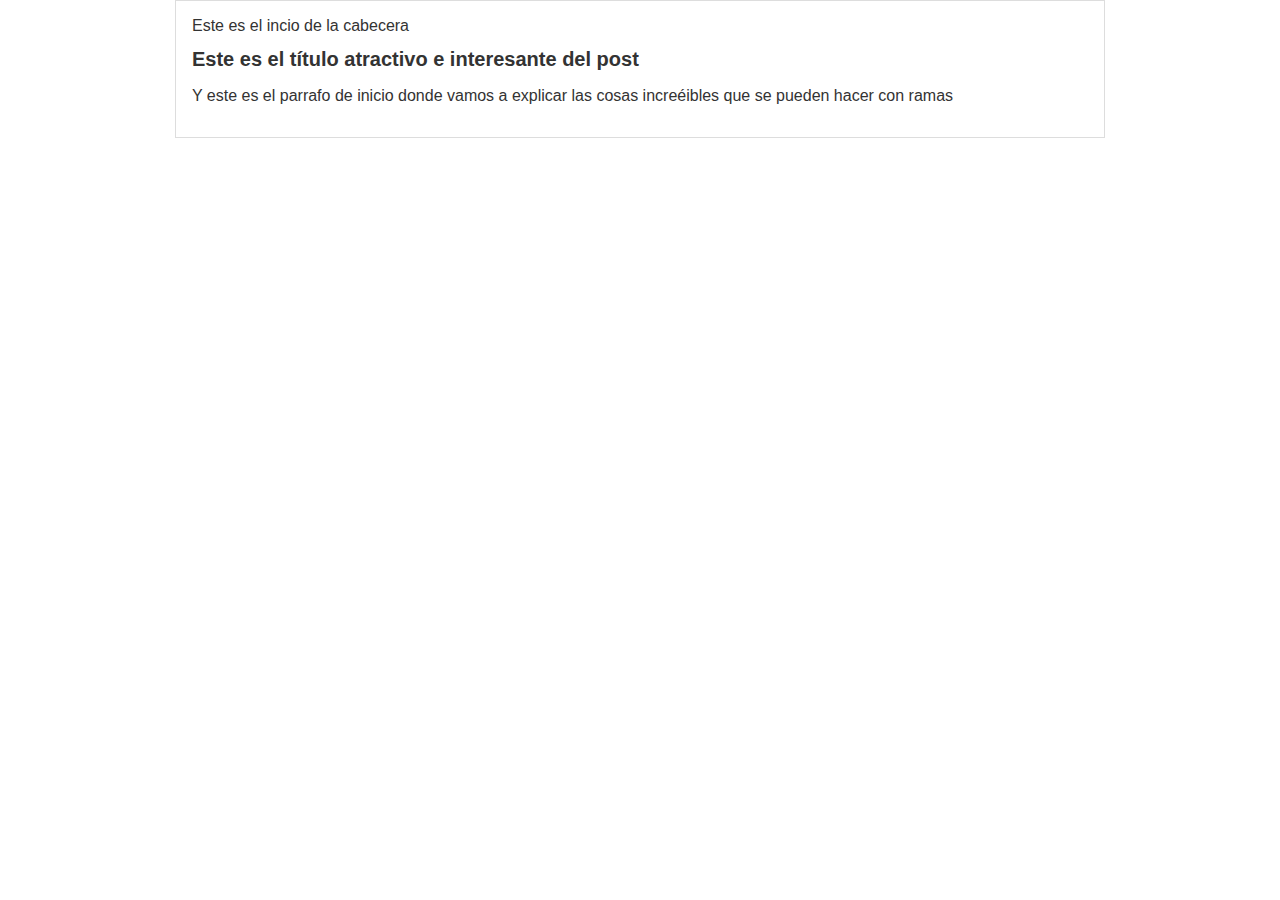
==== blogpost.html @ 6de345a8 "Estructura inicial cabecera" ====
<html>
    <head>
        <title>El titulo del post</title>
        <link rel="stylesheet" href="css/estilos.css" />
    </head>
    <body>
        <div id="container">
            <div id="cabecera">
                Este es el incio de la cabecera
            </div>
            <div id="post">
                <h1>Este es el título atractivo e interesante del post</h1>
                <p>Y este es el parrafo de inicio donde vamos a explicar las cosas increéibles que se pueden hacer con ramas</p>
            </div>
        </div>
    </body>
</html>
---- css/estilos.css ----
body
{
    color: #333;
    text-align: center;
    font-family: "Arial";
    font-size: 16px;
    margin: 0;
    padding: 0;
}
#container
{
    width: 70%;
    padding: 1em;
    text-align: left;
    border: 1px solid #DDD;
    margin: 0 auto;
}

#container h1
{
    font-size: 20px;
}
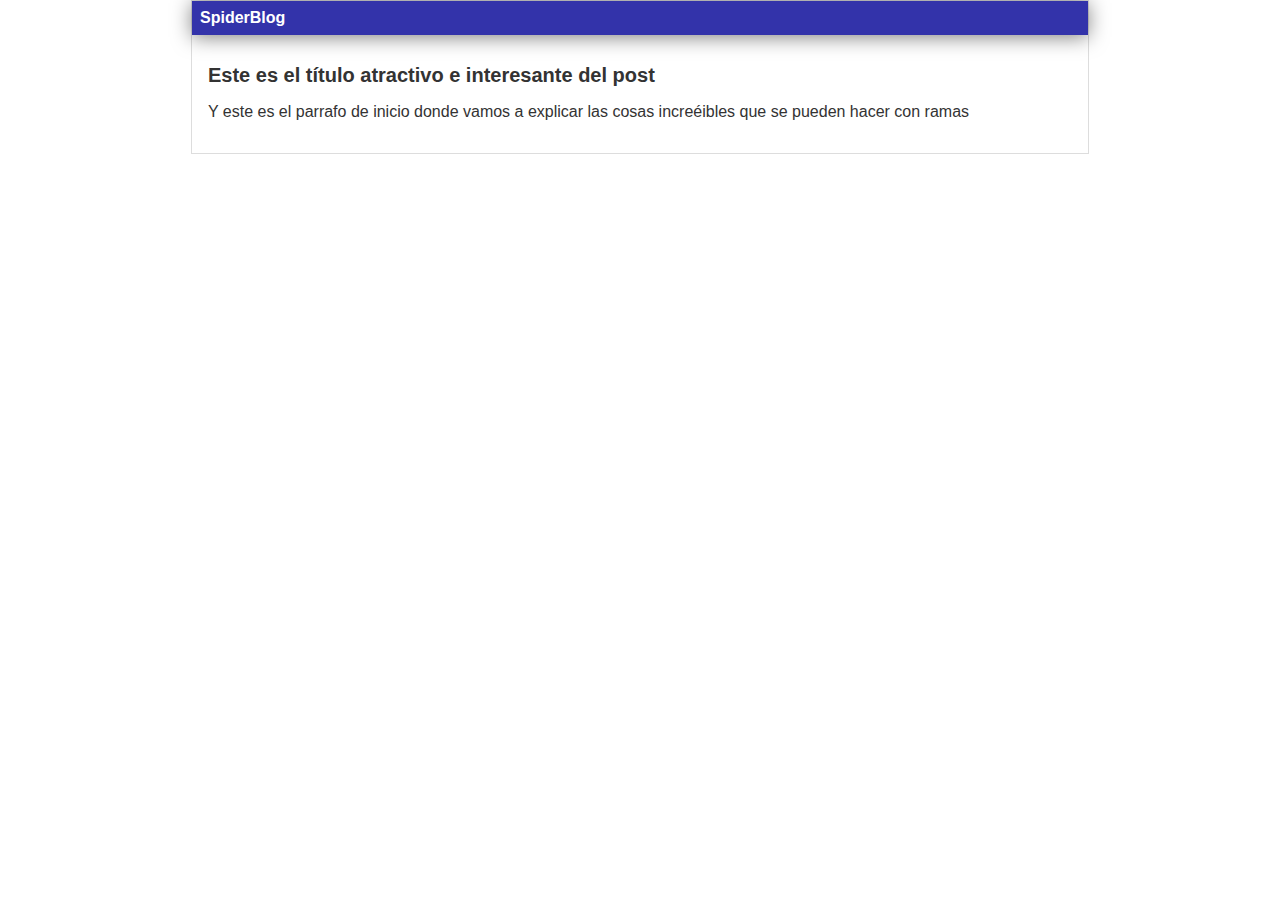
==== commit 31a687f4: "Finalizada la cabecera con diseño azul" ====
--- a/blogpost.html
+++ b/blogpost.html
@@ -6,7 +6,7 @@
     <body>
         <div id="container">
             <div id="cabecera">
-                Este es el incio de la cabecera
+                SpiderBlog
             </div>
             <div id="post">
                 <h1>Este es el título atractivo e interesante del post</h1>
--- a/css/estilos.css
+++ b/css/estilos.css
@@ -2,15 +2,33 @@
 {
     color: #333;
     text-align: center;
-    font-family: "Arial";
+    font-family: Arial;
     font-size: 16px;
     margin: 0;
     padding: 0;
 }
+
+#cabecera
+{
+    background: #33A;
+    box-shadow: 0px 2px 20px 0px rgba(0,0,0,0.5);
+    color: white;
+    font-weight: bold;
+    margin: 0;
+    padding: 0.5em;
+}
+
+#cabecera #tagline
+{
+    padding: 0 0 0 1em;
+    font-weight: normal;
+    font-size: 0.8em;
+}
+
 #container
 {
     width: 70%;
-    padding: 1em;
+    padding: 0;
     text-align: left;
     border: 1px solid #DDD;
     margin: 0 auto;
@@ -20,3 +38,7 @@
 {
     font-size: 20px;
 }
+#post
+{
+    padding: 1em;
+}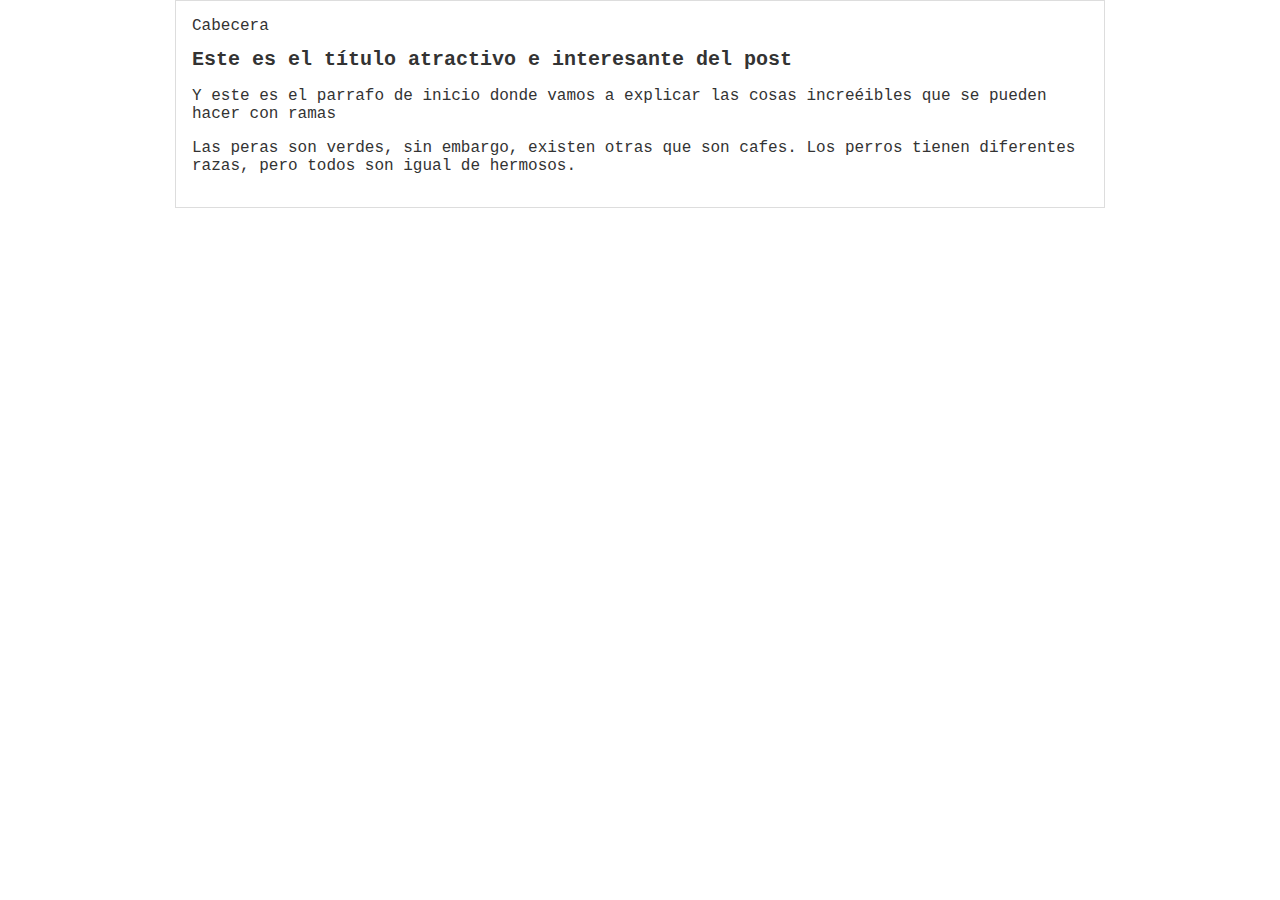
==== commit 0e83f31c: "Agregado el nuevo contenido del blog" ====
--- a/blogpost.html
+++ b/blogpost.html
@@ -6,11 +6,12 @@
     <body>
         <div id="container">
             <div id="cabecera">
-                SpiderBlog
+                Cabecera
             </div>
             <div id="post">
                 <h1>Este es el título atractivo e interesante del post</h1>
                 <p>Y este es el parrafo de inicio donde vamos a explicar las cosas increéibles que se pueden hacer con ramas</p>
+                <p>Las peras son verdes, sin embargo, existen otras que son cafes. Los perros tienen diferentes razas, pero todos son igual de hermosos.</p>
             </div>
         </div>
     </body>
--- a/css/estilos.css
+++ b/css/estilos.css
@@ -2,33 +2,15 @@
 {
     color: #333;
     text-align: center;
-    font-family: Arial;
+    font-family: 'Courier New', Courier, monospace;
     font-size: 16px;
     margin: 0;
     padding: 0;
 }
-
-#cabecera
-{
-    background: #33A;
-    box-shadow: 0px 2px 20px 0px rgba(0,0,0,0.5);
-    color: white;
-    font-weight: bold;
-    margin: 0;
-    padding: 0.5em;
-}
-
-#cabecera #tagline
-{
-    padding: 0 0 0 1em;
-    font-weight: normal;
-    font-size: 0.8em;
-}
-
 #container
 {
     width: 70%;
-    padding: 0;
+    padding: 1em;
     text-align: left;
     border: 1px solid #DDD;
     margin: 0 auto;
@@ -38,7 +20,3 @@
 {
     font-size: 20px;
 }
-#post
-{
-    padding: 1em;
-}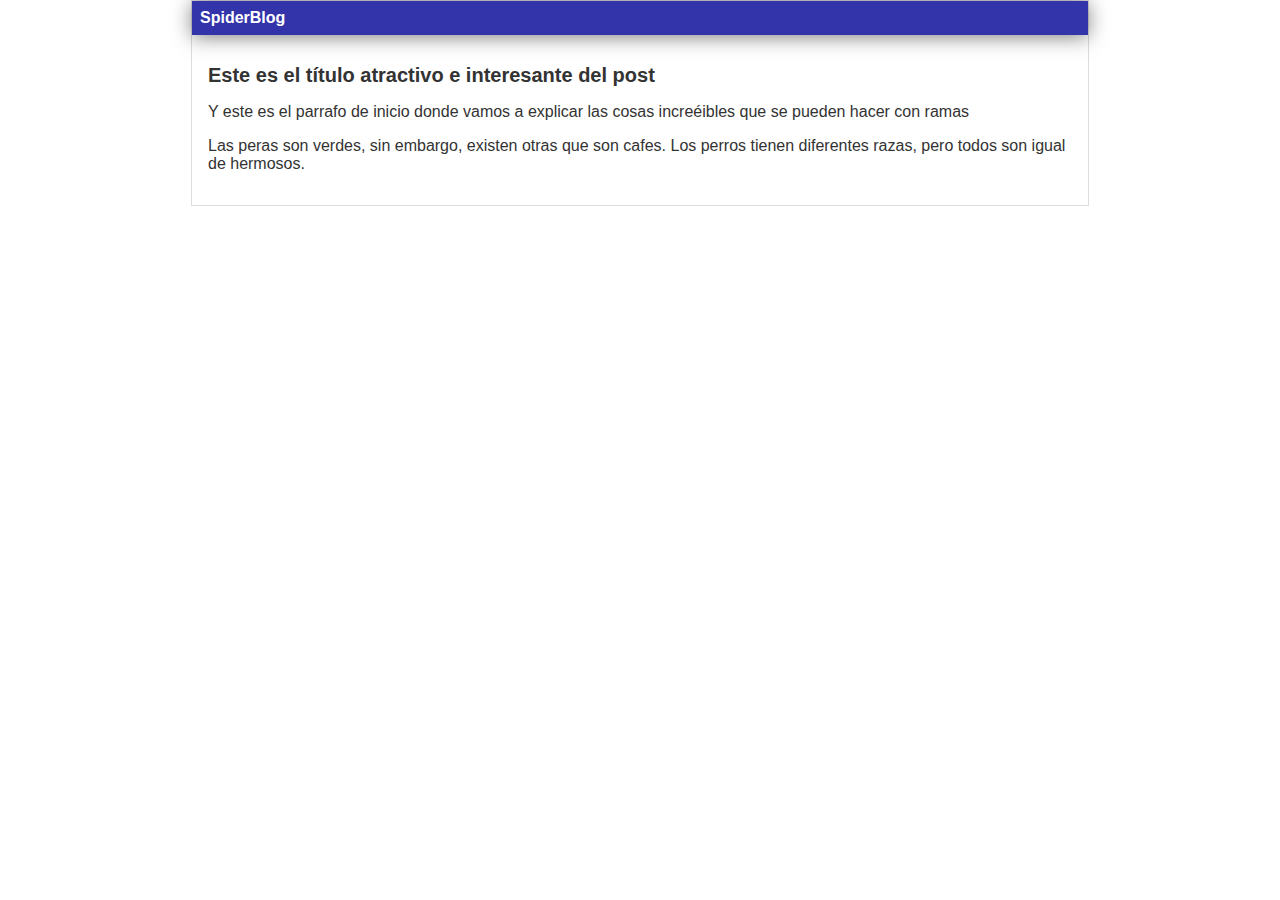
==== commit 603a5628: "Merge branch 'cabecera'" ====
--- a/blogpost.html
+++ b/blogpost.html
@@ -6,7 +6,7 @@
     <body>
         <div id="container">
             <div id="cabecera">
-                Cabecera
+                SpiderBlog
             </div>
             <div id="post">
                 <h1>Este es el título atractivo e interesante del post</h1>
--- a/css/estilos.css
+++ b/css/estilos.css
@@ -2,15 +2,33 @@
 {
     color: #333;
     text-align: center;
-    font-family: 'Courier New', Courier, monospace;
+    font-family: Arial;
     font-size: 16px;
     margin: 0;
     padding: 0;
 }
+
+#cabecera
+{
+    background: #33A;
+    box-shadow: 0px 2px 20px 0px rgba(0,0,0,0.5);
+    color: white;
+    font-weight: bold;
+    margin: 0;
+    padding: 0.5em;
+}
+
+#cabecera #tagline
+{
+    padding: 0 0 0 1em;
+    font-weight: normal;
+    font-size: 0.8em;
+}
+
 #container
 {
     width: 70%;
-    padding: 1em;
+    padding: 0;
     text-align: left;
     border: 1px solid #DDD;
     margin: 0 auto;
@@ -20,3 +38,7 @@
 {
     font-size: 20px;
 }
+#post
+{
+    padding: 1em;
+}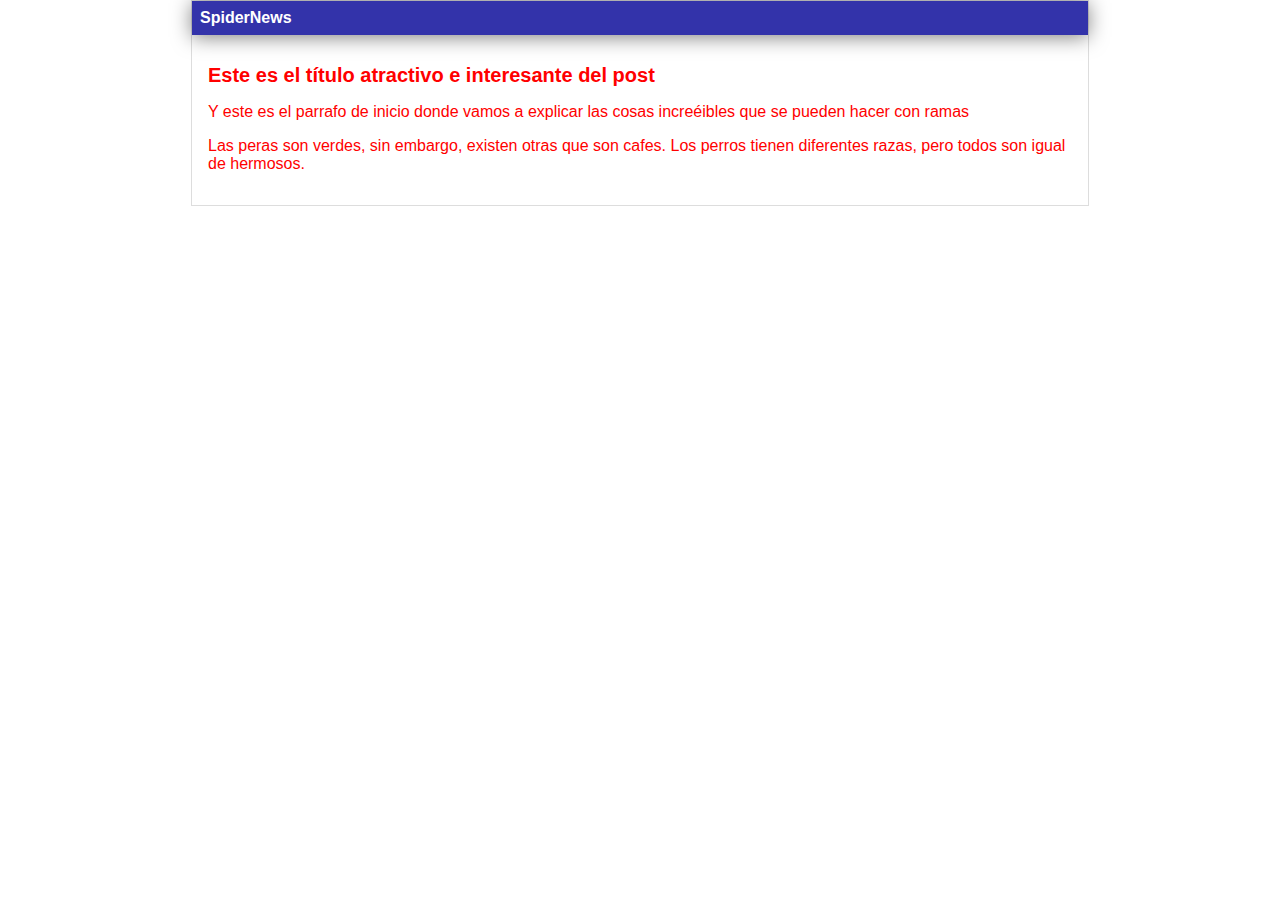
==== commit deb64b02: "Modifiqué la cabecera y el color del texto" ====
--- a/blogpost.html
+++ b/blogpost.html
@@ -6,7 +6,7 @@
     <body>
         <div id="container">
             <div id="cabecera">
-                SpiderBlog
+                SpiderNews
             </div>
             <div id="post">
                 <h1>Este es el título atractivo e interesante del post</h1>
--- a/css/estilos.css
+++ b/css/estilos.css
@@ -1,6 +1,6 @@
 body
 {
-    color: #333;
+    color: rgb(255, 0, 0);
     text-align: center;
     font-family: Arial;
     font-size: 16px;
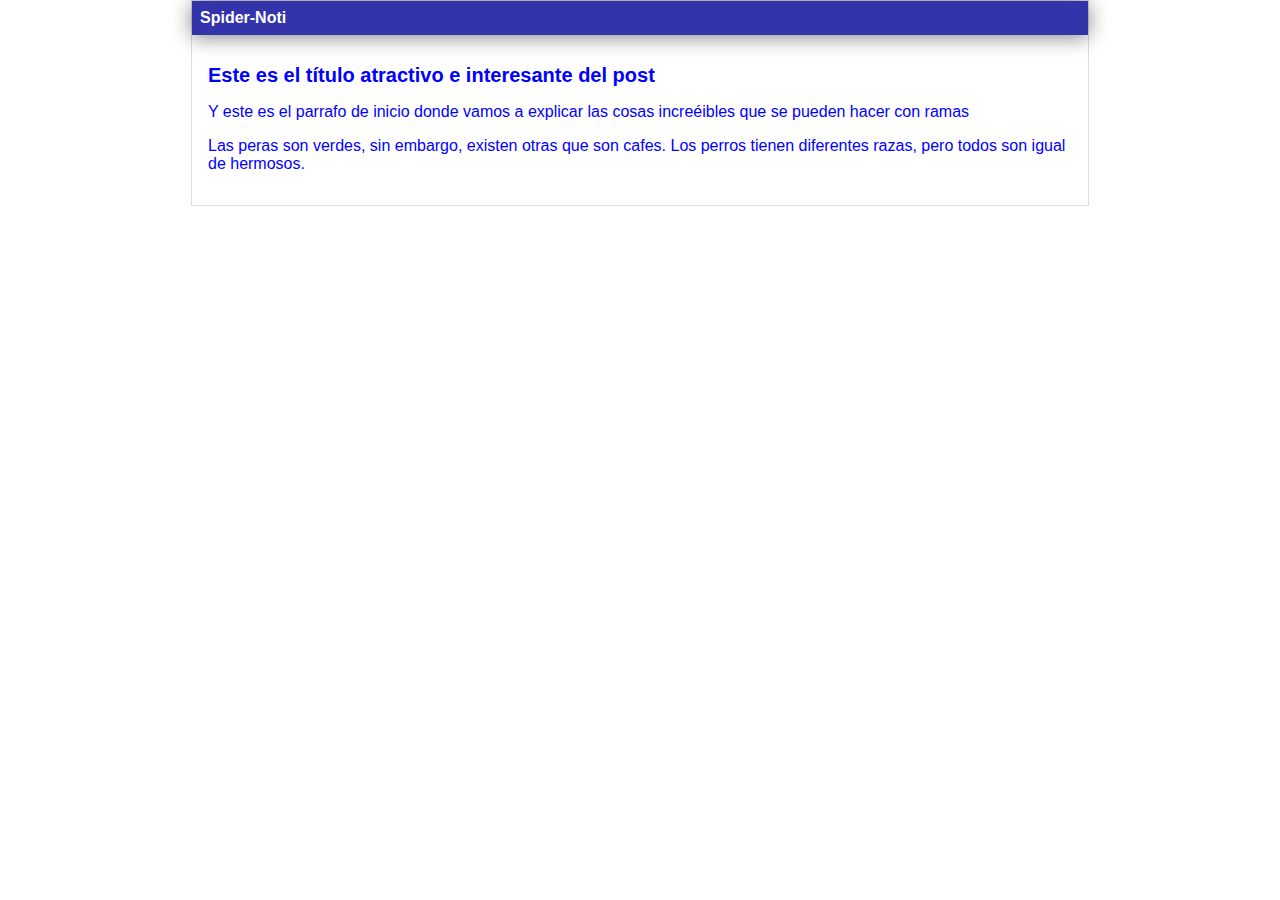
==== commit 1927f3a7: "Modifiqué la cabecera y puse todo azul" ====
--- a/blogpost.html
+++ b/blogpost.html
@@ -6,7 +6,7 @@
     <body>
         <div id="container">
             <div id="cabecera">
-                SpiderNews
+                Spider-Noti
             </div>
             <div id="post">
                 <h1>Este es el título atractivo e interesante del post</h1>
--- a/css/estilos.css
+++ b/css/estilos.css
@@ -1,6 +1,6 @@
 body
 {
-    color: rgb(255, 0, 0);
+    color: blue;
     text-align: center;
     font-family: Arial;
     font-size: 16px;
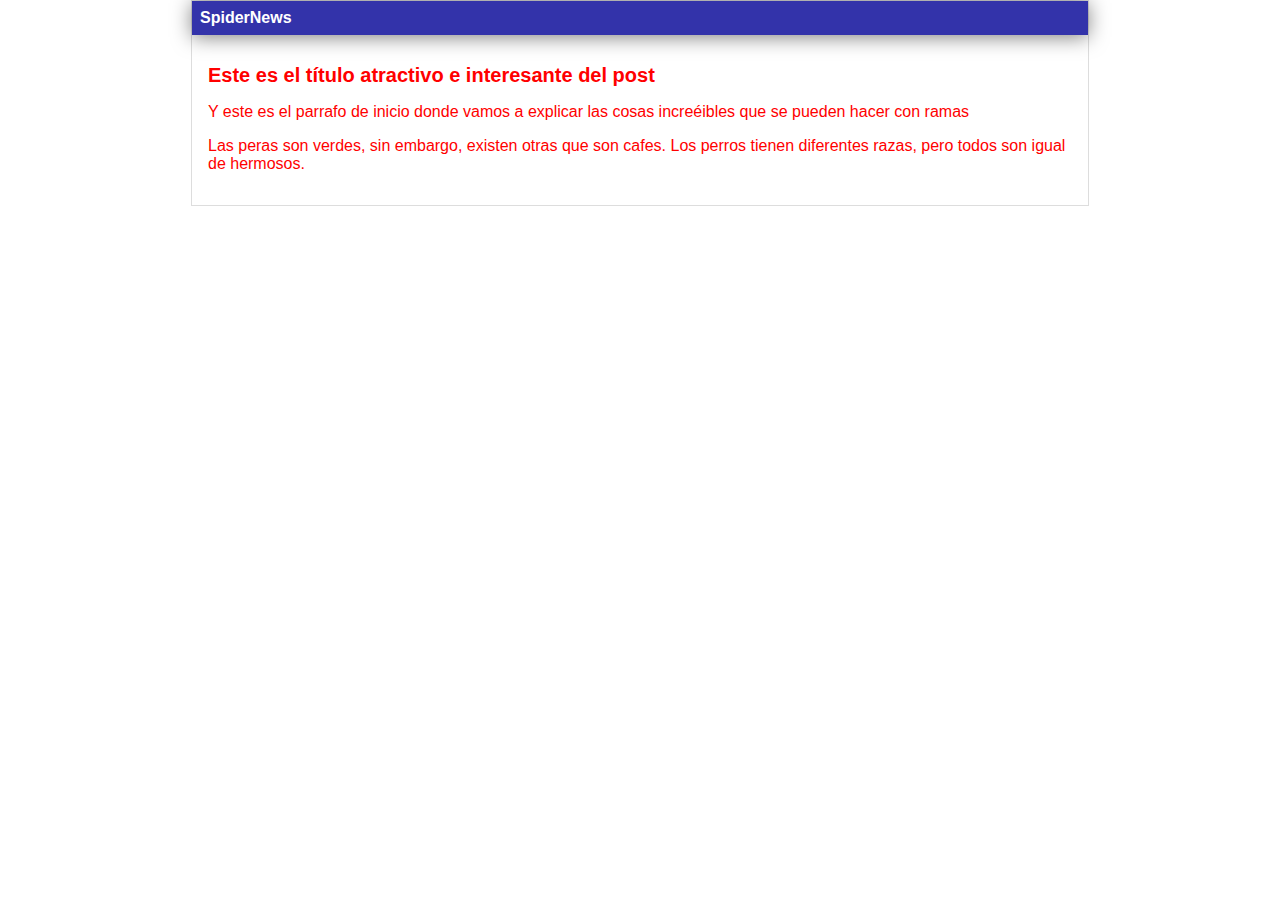
==== commit 20354316: "¿Solucioné el conflicto?" ====
--- a/blogpost.html
+++ b/blogpost.html
@@ -6,7 +6,7 @@
     <body>
         <div id="container">
             <div id="cabecera">
-                Spider-Noti
+                SpiderNews
             </div>
             <div id="post">
                 <h1>Este es el título atractivo e interesante del post</h1>
--- a/css/estilos.css
+++ b/css/estilos.css
@@ -1,6 +1,6 @@
 body
 {
-    color: blue;
+    color: rgb(255, 0, 0);
     text-align: center;
     font-family: Arial;
     font-size: 16px;
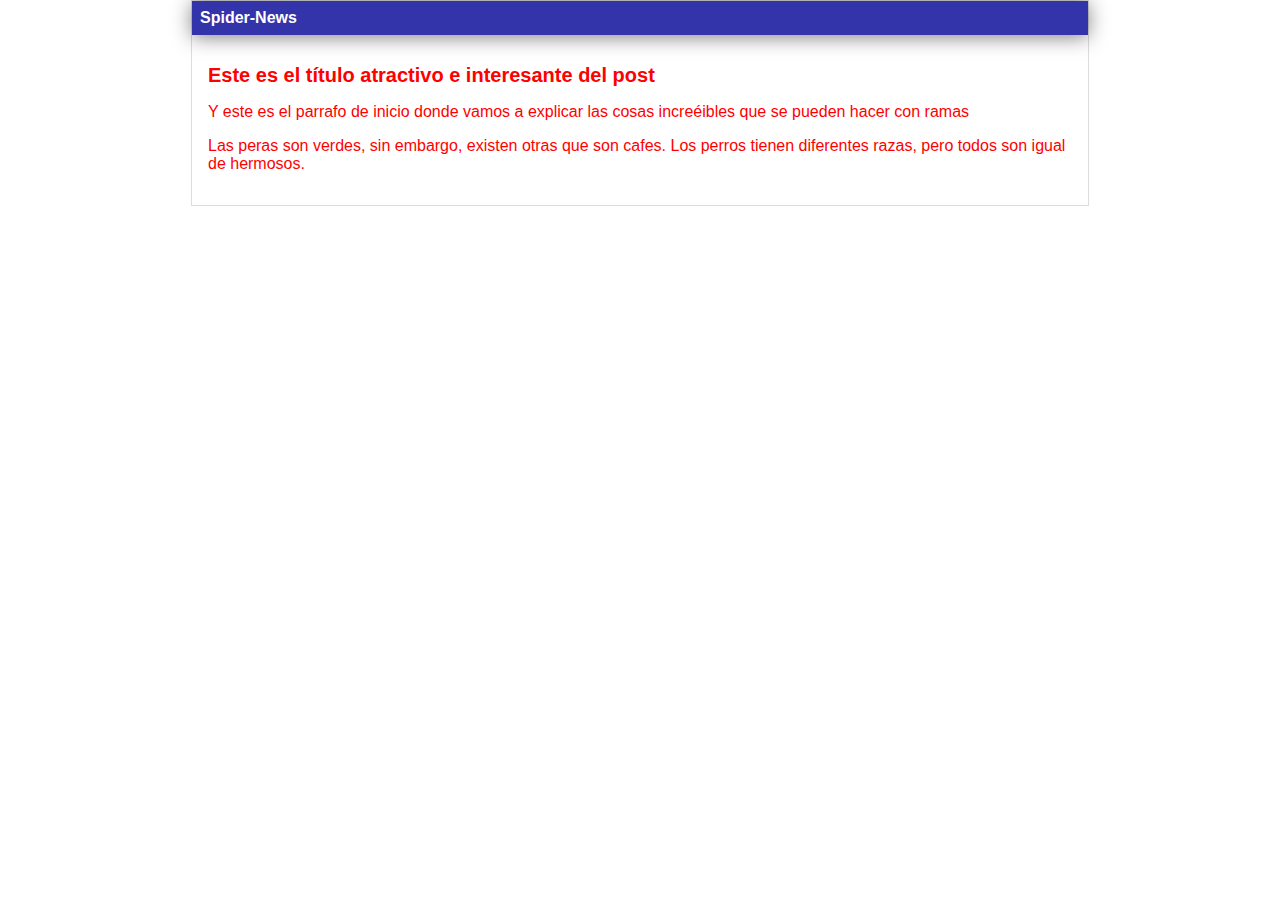
==== commit 45b87b64: "Una prueba sobre las llaves SSH" ====
--- a/blogpost.html
+++ b/blogpost.html
@@ -6,7 +6,7 @@
     <body>
         <div id="container">
             <div id="cabecera">
-                SpiderNews
+                Spider-News
             </div>
             <div id="post">
                 <h1>Este es el título atractivo e interesante del post</h1>
@@ -15,4 +15,4 @@
             </div>
         </div>
     </body>
-</html>+</html>
